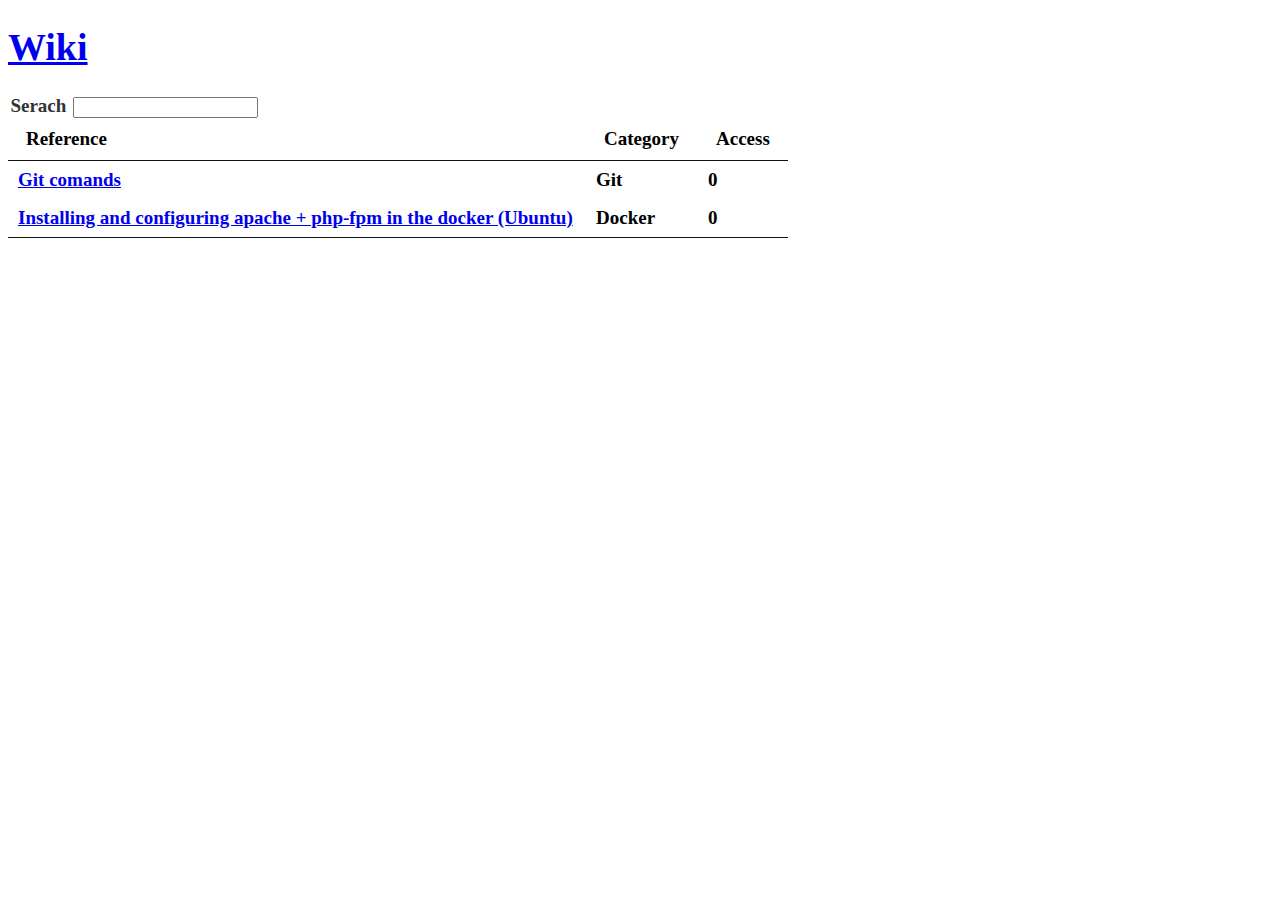
==== index.html @ 1997e218 "Starting wiki project with basic commands." ====
<!DOCTYPE html>
<html>

<head>
    <meta charset="utf-8">
    <title>Wiki</title>
    <meta name="description" content="">
    <meta name="viewport" content="width=device-width">
    <style type="text/css">
        html {
            font-size: 19px;
            font-weight: bold;
        }
        
        div {
            width: 780px;
        }
        
        thead {
            text-align: left
        }
        
        a:visited {
            color: blue;
        }
        
        #myTable_filter {
            float: left;
            width: 250px;
        }
    </style>
    <link rel="stylesheet" type="text/css" href="css/datatable.css">
    <script src="js/1.12.1.min.js"></script>
    <script src="js/dataTable.js"></script>
    <script>
        $(document).ready(function() {
            $('#myTable').DataTable({
                paging: false,
                info: false,
                oLanguage: {
                    "sProcessing": "Processing...",
                    "sZeroRecords": "No results found",
                    "sInfo": "Showing from _START_ to _END_ of _TOTAL_ records",
                    "sInfoEmpty": "Showing from 0 to 0 de 0 records",
                    "sInfoFiltered": "(Filtered from _MAX_ records in total)",
                    "sSearch": "Serach"
                },
                "aaSorting": [
                    [2, "desc"],
                    [0, "asc"]
                ]
            });

            $('a').click(function() {
                var href = $(this).attr('href').split('/');
                var qtdes = getCookie(href[1]);
                qtdes++;
                setCookie(href[1], qtdes);

            });
        });

        function getCookie(name) {
            var cookies = document.cookie.split(';');
            for (var i = 0; i < cookies.length; i++) {
                var val = cookies[i].split('=');
                if (val[0] == name || val[0] == ' ' + name) {
                    return val[1];
                }
            }
            return 0;
        }

        function setCookie(name, value) {
            var cookie = name + "=" + escape(value) + "; expires=Thu, 18 Dec 2022 12:00:00 UTC; path=/";

            document.cookie = cookie;
        }
    </script>
</head>

<body>
    <div>
        <h1><a href="index.html">Wiki</a></h1>
        <table id="myTable">
            <thead>
                <tr>
                    <th>Reference</th>
                    <th>Category</th>
                    <th>Access</th>
                </tr>
            </thead>
            <tbody>
                <tr>
                    <td><a href="pages/instalando_apache_php-fpm-docker.html">Installing and configuring apache + php-fpm in the docker (Ubuntu)</a>
                    </td>
                    <td>Docker</td>
                </tr>
                <tr>
                    <td>
                        <a href="pages/git_comands.html">Git comands</a></td>
                    <td>Git</td>
                </tr>
            </tbody>
        </table>
        <script>
            $('tbody > tr').each(function() {
                var href = $(this).children().children().attr('href').split('/');
                var qtde = getCookie(href[1])
                $(this).append('<td>' + qtde + '</td>');
            });
        </script>
    </div>
</body>

</html>
---- css/datatable.css ----
table.dataTable{width:100%;margin:0 auto;clear:both;border-collapse:separate;border-spacing:0}table.dataTable thead th,table.dataTable tfoot th{font-weight:bold}table.dataTable thead th,table.dataTable thead td{padding:10px 18px;border-bottom:1px solid #111}table.dataTable thead th:active,table.dataTable thead td:active{outline:none}table.dataTable tfoot th,table.dataTable tfoot td{padding:10px 18px 6px 18px;border-top:1px solid #111}table.dataTable thead .sorting,table.dataTable thead .sorting_asc,table.dataTable thead .sorting_desc{cursor:pointer;*cursor:hand}table.dataTable thead .sorting,table.dataTable thead .sorting_asc,table.dataTable thead .sorting_desc,table.dataTable thead .sorting_asc_disabled,table.dataTable thead .sorting_desc_disabled{background-repeat:no-repeat;background-position:center right}table.dataTable thead .sorting{background-image:url("../images/sort_both.png")}table.dataTable thead .sorting_asc{background-image:url("../images/sort_asc.png")}table.dataTable thead .sorting_desc{background-image:url("../images/sort_desc.png")}table.dataTable thead .sorting_asc_disabled{background-image:url("../images/sort_asc_disabled.png")}table.dataTable thead .sorting_desc_disabled{background-image:url("../images/sort_desc_disabled.png")}table.dataTable tbody tr{background-color:#ffffff}table.dataTable tbody tr.selected{background-color:#B0BED9}table.dataTable tbody th,table.dataTable tbody td{padding:8px 10px}table.dataTable.row-border tbody th,table.dataTable.row-border tbody td,table.dataTable.display tbody th,table.dataTable.display tbody td{border-top:1px solid #ddd}table.dataTable.row-border tbody tr:first-child th,table.dataTable.row-border tbody tr:first-child td,table.dataTable.display tbody tr:first-child th,table.dataTable.display tbody tr:first-child td{border-top:none}table.dataTable.cell-border tbody th,table.dataTable.cell-border tbody td{border-top:1px solid #ddd;border-right:1px solid #ddd}table.dataTable.cell-border tbody tr th:first-child,table.dataTable.cell-border tbody tr td:first-child{border-left:1px solid #ddd}table.dataTable.cell-border tbody tr:first-child th,table.dataTable.cell-border tbody tr:first-child td{border-top:none}table.dataTable.stripe tbody tr.odd,table.dataTable.display tbody tr.odd{background-color:#f9f9f9}table.dataTable.stripe tbody tr.odd.selected,table.dataTable.display tbody tr.odd.selected{background-color:#acbad4}table.dataTable.hover tbody tr:hover,table.dataTable.display tbody tr:hover{background-color:#f6f6f6}table.dataTable.hover tbody tr:hover.selected,table.dataTable.display tbody tr:hover.selected{background-color:#aab7d1}table.dataTable.order-column tbody tr>.sorting_1,table.dataTable.order-column tbody tr>.sorting_2,table.dataTable.order-column tbody tr>.sorting_3,table.dataTable.display tbody tr>.sorting_1,table.dataTable.display tbody tr>.sorting_2,table.dataTable.display tbody tr>.sorting_3{background-color:#fafafa}table.dataTable.order-column tbody tr.selected>.sorting_1,table.dataTable.order-column tbody tr.selected>.sorting_2,table.dataTable.order-column tbody tr.selected>.sorting_3,table.dataTable.display tbody tr.selected>.sorting_1,table.dataTable.display tbody tr.selected>.sorting_2,table.dataTable.display tbody tr.selected>.sorting_3{background-color:#acbad5}table.dataTable.display tbody tr.odd>.sorting_1,table.dataTable.order-column.stripe tbody tr.odd>.sorting_1{background-color:#f1f1f1}table.dataTable.display tbody tr.odd>.sorting_2,table.dataTable.order-column.stripe tbody tr.odd>.sorting_2{background-color:#f3f3f3}table.dataTable.display tbody tr.odd>.sorting_3,table.dataTable.order-column.stripe tbody tr.odd>.sorting_3{background-color:whitesmoke}table.dataTable.display tbody tr.odd.selected>.sorting_1,table.dataTable.order-column.stripe tbody tr.odd.selected>.sorting_1{background-color:#a6b4cd}table.dataTable.display tbody tr.odd.selected>.sorting_2,table.dataTable.order-column.stripe tbody tr.odd.selected>.sorting_2{background-color:#a8b5cf}table.dataTable.display tbody tr.odd.selected>.sorting_3,table.dataTable.order-column.stripe tbody tr.odd.selected>.sorting_3{background-color:#a9b7d1}table.dataTable.display tbody tr.even>.sorting_1,table.dataTable.order-column.stripe tbody tr.even>.sorting_1{background-color:#fafafa}table.dataTable.display tbody tr.even>.sorting_2,table.dataTable.order-column.stripe tbody tr.even>.sorting_2{background-color:#fcfcfc}table.dataTable.display tbody tr.even>.sorting_3,table.dataTable.order-column.stripe tbody tr.even>.sorting_3{background-color:#fefefe}table.dataTable.display tbody tr.even.selected>.sorting_1,table.dataTable.order-column.stripe tbody tr.even.selected>.sorting_1{background-color:#acbad5}table.dataTable.display tbody tr.even.selected>.sorting_2,table.dataTable.order-column.stripe tbody tr.even.selected>.sorting_2{background-color:#aebcd6}table.dataTable.display tbody tr.even.selected>.sorting_3,table.dataTable.order-column.stripe tbody tr.even.selected>.sorting_3{background-color:#afbdd8}table.dataTable.display tbody tr:hover>.sorting_1,table.dataTable.order-column.hover tbody tr:hover>.sorting_1{background-color:#eaeaea}table.dataTable.display tbody tr:hover>.sorting_2,table.dataTable.order-column.hover tbody tr:hover>.sorting_2{background-color:#ececec}table.dataTable.display tbody tr:hover>.sorting_3,table.dataTable.order-column.hover tbody tr:hover>.sorting_3{background-color:#efefef}table.dataTable.display tbody tr:hover.selected>.sorting_1,table.dataTable.order-column.hover tbody tr:hover.selected>.sorting_1{background-color:#a2aec7}table.dataTable.display tbody tr:hover.selected>.sorting_2,table.dataTable.order-column.hover tbody tr:hover.selected>.sorting_2{background-color:#a3b0c9}table.dataTable.display tbody tr:hover.selected>.sorting_3,table.dataTable.order-column.hover tbody tr:hover.selected>.sorting_3{background-color:#a5b2cb}table.dataTable.no-footer{border-bottom:1px solid #111}table.dataTable.nowrap th,table.dataTable.nowrap td{white-space:nowrap}table.dataTable.compact thead th,table.dataTable.compact thead td{padding:4px 17px 4px 4px}table.dataTable.compact tfoot th,table.dataTable.compact tfoot td{padding:4px}table.dataTable.compact tbody th,table.dataTable.compact tbody td{padding:4px}table.dataTable th.dt-left,table.dataTable td.dt-left{text-align:left}table.dataTable th.dt-center,table.dataTable td.dt-center,table.dataTable td.dataTables_empty{text-align:center}table.dataTable th.dt-right,table.dataTable td.dt-right{text-align:right}table.dataTable th.dt-justify,table.dataTable td.dt-justify{text-align:justify}table.dataTable th.dt-nowrap,table.dataTable td.dt-nowrap{white-space:nowrap}table.dataTable thead th.dt-head-left,table.dataTable thead td.dt-head-left,table.dataTable tfoot th.dt-head-left,table.dataTable tfoot td.dt-head-left{text-align:left}table.dataTable thead th.dt-head-center,table.dataTable thead td.dt-head-center,table.dataTable tfoot th.dt-head-center,table.dataTable tfoot td.dt-head-center{text-align:center}table.dataTable thead th.dt-head-right,table.dataTable thead td.dt-head-right,table.dataTable tfoot th.dt-head-right,table.dataTable tfoot td.dt-head-right{text-align:right}table.dataTable thead th.dt-head-justify,table.dataTable thead td.dt-head-justify,table.dataTable tfoot th.dt-head-justify,table.dataTable tfoot td.dt-head-justify{text-align:justify}table.dataTable thead th.dt-head-nowrap,table.dataTable thead td.dt-head-nowrap,table.dataTable tfoot th.dt-head-nowrap,table.dataTable tfoot td.dt-head-nowrap{white-space:nowrap}table.dataTable tbody th.dt-body-left,table.dataTable tbody td.dt-body-left{text-align:left}table.dataTable tbody th.dt-body-center,table.dataTable tbody td.dt-body-center{text-align:center}table.dataTable tbody th.dt-body-right,table.dataTable tbody td.dt-body-right{text-align:right}table.dataTable tbody th.dt-body-justify,table.dataTable tbody td.dt-body-justify{text-align:justify}table.dataTable tbody th.dt-body-nowrap,table.dataTable tbody td.dt-body-nowrap{white-space:nowrap}table.dataTable,table.dataTable th,table.dataTable td{-webkit-box-sizing:content-box;-moz-box-sizing:content-box;box-sizing:content-box}.dataTables_wrapper{position:relative;clear:both;*zoom:1;zoom:1}.dataTables_wrapper .dataTables_length{float:left}.dataTables_wrapper .dataTables_filter{float:right;text-align:right}.dataTables_wrapper .dataTables_filter input{margin-left:0.5em}.dataTables_wrapper .dataTables_info{clear:both;float:left;padding-top:0.755em}.dataTables_wrapper .dataTables_paginate{float:right;text-align:right;padding-top:0.25em}.dataTables_wrapper .dataTables_paginate .paginate_button{box-sizing:border-box;display:inline-block;min-width:1.5em;padding:0.5em 1em;margin-left:2px;text-align:center;text-decoration:none !important;cursor:pointer;*cursor:hand;color:#333 !important;border:1px solid transparent;border-radius:2px}.dataTables_wrapper .dataTables_paginate .paginate_button.current,.dataTables_wrapper .dataTables_paginate .paginate_button.current:hover{color:#333 !important;border:1px solid #979797;background-color:white;background:-webkit-gradient(linear, left top, left bottom, color-stop(0%, #fff), color-stop(100%, #dcdcdc));background:-webkit-linear-gradient(top, #fff 0%, #dcdcdc 100%);background:-moz-linear-gradient(top, #fff 0%, #dcdcdc 100%);background:-ms-linear-gradient(top, #fff 0%, #dcdcdc 100%);background:-o-linear-gradient(top, #fff 0%, #dcdcdc 100%);background:linear-gradient(to bottom, #fff 0%, #dcdcdc 100%)}.dataTables_wrapper .dataTables_paginate .paginate_button.disabled,.dataTables_wrapper .dataTables_paginate .paginate_button.disabled:hover,.dataTables_wrapper .dataTables_paginate .paginate_button.disabled:active{cursor:default;color:#666 !important;border:1px solid transparent;background:transparent;box-shadow:none}.dataTables_wrapper .dataTables_paginate .paginate_button:hover{color:white !important;border:1px solid #111;background-color:#585858;background:-webkit-gradient(linear, left top, left bottom, color-stop(0%, #585858), color-stop(100%, #111));background:-webkit-linear-gradient(top, #585858 0%, #111 100%);background:-moz-linear-gradient(top, #585858 0%, #111 100%);background:-ms-linear-gradient(top, #585858 0%, #111 100%);background:-o-linear-gradient(top, #585858 0%, #111 100%);background:linear-gradient(to bottom, #585858 0%, #111 100%)}.dataTables_wrapper .dataTables_paginate .paginate_button:active{outline:none;background-color:#2b2b2b;background:-webkit-gradient(linear, left top, left bottom, color-stop(0%, #2b2b2b), color-stop(100%, #0c0c0c));background:-webkit-linear-gradient(top, #2b2b2b 0%, #0c0c0c 100%);background:-moz-linear-gradient(top, #2b2b2b 0%, #0c0c0c 100%);background:-ms-linear-gradient(top, #2b2b2b 0%, #0c0c0c 100%);background:-o-linear-gradient(top, #2b2b2b 0%, #0c0c0c 100%);background:linear-gradient(to bottom, #2b2b2b 0%, #0c0c0c 100%);box-shadow:inset 0 0 3px #111}.dataTables_wrapper .dataTables_paginate .ellipsis{padding:0 1em}.dataTables_wrapper .dataTables_processing{position:absolute;top:50%;left:50%;width:100%;height:40px;margin-left:-50%;margin-top:-25px;padding-top:20px;text-align:center;font-size:1.2em;background-color:white;background:-webkit-gradient(linear, left top, right top, color-stop(0%, rgba(255,255,255,0)), color-stop(25%, rgba(255,255,255,0.9)), color-stop(75%, rgba(255,255,255,0.9)), color-stop(100%, rgba(255,255,255,0)));background:-webkit-linear-gradient(left, rgba(255,255,255,0) 0%, rgba(255,255,255,0.9) 25%, rgba(255,255,255,0.9) 75%, rgba(255,255,255,0) 100%);background:-moz-linear-gradient(left, rgba(255,255,255,0) 0%, rgba(255,255,255,0.9) 25%, rgba(255,255,255,0.9) 75%, rgba(255,255,255,0) 100%);background:-ms-linear-gradient(left, rgba(255,255,255,0) 0%, rgba(255,255,255,0.9) 25%, rgba(255,255,255,0.9) 75%, rgba(255,255,255,0) 100%);background:-o-linear-gradient(left, rgba(255,255,255,0) 0%, rgba(255,255,255,0.9) 25%, rgba(255,255,255,0.9) 75%, rgba(255,255,255,0) 100%);background:linear-gradient(to right, rgba(255,255,255,0) 0%, rgba(255,255,255,0.9) 25%, rgba(255,255,255,0.9) 75%, rgba(255,255,255,0) 100%)}.dataTables_wrapper .dataTables_length,.dataTables_wrapper .dataTables_filter,.dataTables_wrapper .dataTables_info,.dataTables_wrapper .dataTables_processing,.dataTables_wrapper .dataTables_paginate{color:#333}.dataTables_wrapper .dataTables_scroll{clear:both}.dataTables_wrapper .dataTables_scroll div.dataTables_scrollBody{*margin-top:-1px;-webkit-overflow-scrolling:touch}.dataTables_wrapper .dataTables_scroll div.dataTables_scrollBody th,.dataTables_wrapper .dataTables_scroll div.dataTables_scrollBody td{vertical-align:middle}.dataTables_wrapper .dataTables_scroll div.dataTables_scrollBody th>div.dataTables_sizing,.dataTables_wrapper .dataTables_scroll div.dataTables_scrollBody td>div.dataTables_sizing{height:0;overflow:hidden;margin:0 !important;padding:0 !important}.dataTables_wrapper.no-footer .dataTables_scrollBody{border-bottom:1px solid #111}.dataTables_wrapper.no-footer div.dataTables_scrollHead table,.dataTables_wrapper.no-footer div.dataTables_scrollBody table{border-bottom:none}.dataTables_wrapper:after{visibility:hidden;display:block;content:"";clear:both;height:0}@media screen and (max-width: 767px){.dataTables_wrapper .dataTables_info,.dataTables_wrapper .dataTables_paginate{float:none;text-align:center}.dataTables_wrapper .dataTables_paginate{margin-top:0.5em}}@media screen and (max-width: 640px){.dataTables_wrapper .dataTables_length,.dataTables_wrapper .dataTables_filter{float:none;text-align:center}.dataTables_wrapper .dataTables_filter{margin-top:0.5em}}
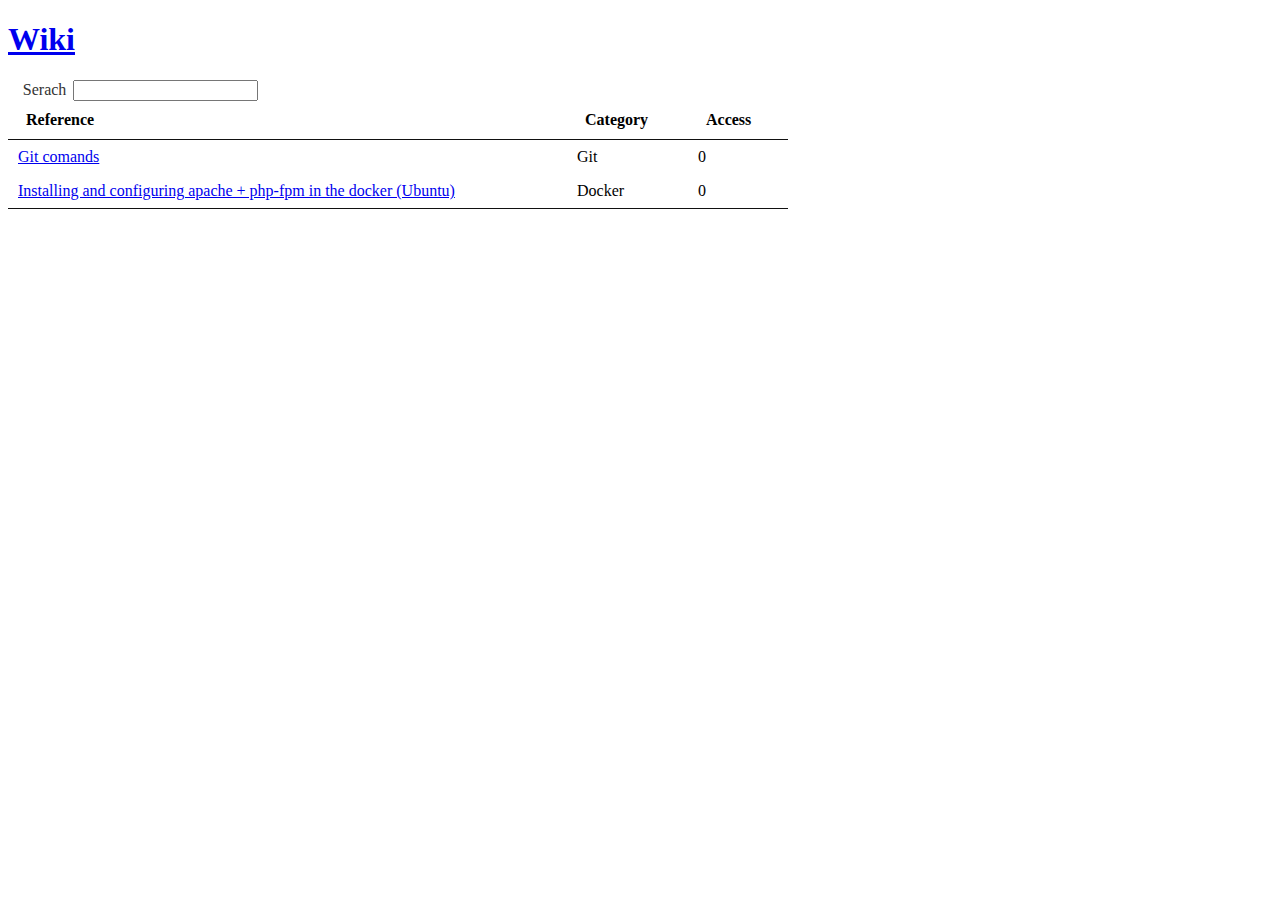
==== commit 58325ae9: "update header" ====
--- a/index.html
+++ b/index.html
@@ -7,11 +7,6 @@
     <meta name="description" content="">
     <meta name="viewport" content="width=device-width">
     <style type="text/css">
-        html {
-            font-size: 19px;
-            font-weight: bold;
-        }
-        
         div {
             width: 780px;
         }
